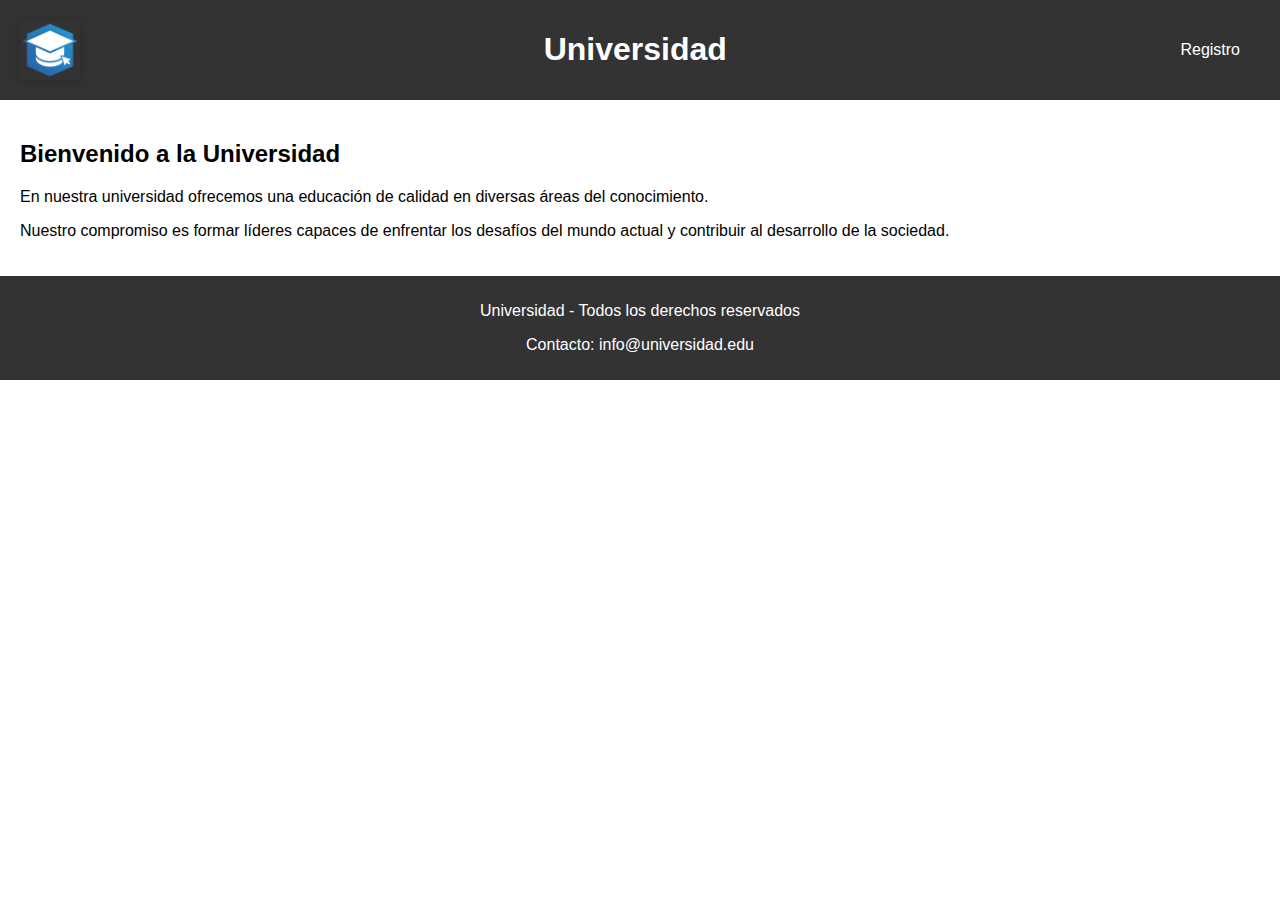
==== index.html @ cae0f5a3 "Add files via upload" ====
<!DOCTYPE html>
<html lang="en">
<head>
    <meta charset="UTF-8">
    <meta http-equiv="X-UA-Compatible" content="IE=edge">
    <meta name="viewport" content="width=device-width, initial-scale=1.0">
    <title>Pagina principal</title>
    <link rel="stylesheet" href="Styles/mystyle.css">
</head>
<body>
    <header>
        <nav>
            <ul>
                <a href="index.html"><img src="Imagenes\ff7c525c1c3e1bef640644542001e1fd-logotipo-da-escola-online-by-vexels.png" alt="Descripción de la imagen"></a>
            </ul>
        </nav>
        <h1>Universidad</h1>
        <nav>
            <ul>
                <li><a href="register.html">Registro</a></li>
            </ul>
        </nav>
    </header>
    <main>
        <h2>Bienvenido a la Universidad</h2>
        <p>En nuestra universidad ofrecemos una educación de calidad en diversas áreas del conocimiento.</p>
        <p>Nuestro compromiso es formar líderes capaces de enfrentar los desafíos del mundo actual y contribuir al desarrollo de la sociedad.</p>
    </main>
    <footer>
        <p>Universidad - Todos los derechos reservados</p>
        <p>Contacto: info@universidad.edu</p>
    </footer>
</body>
</html>
---- Styles/mystyle.css ----
body {
    margin: 0;
    padding: 0;
    font-family: Arial, sans-serif;
    font-size: 16px;
}

header {
    background-color: #333;
    color: #FFF;
    display: flex;
    justify-content: space-between;
    align-items: center;
    padding: 10px 20px;
}
header h1{
    align-items: center;
}
header img {
    float: left;
    height: 60px;
    margin-right: 10px;
    box-shadow: 0px 2px 10px rgba(0,0,0,0.2);
}
nav ul {
    list-style: none;
    margin: 0;
    padding: 0;
}

nav li {
    display: inline-block;
    margin-right: 20px;
}

nav a {
    color: #FFF;
    text-decoration: none;
}

nav a:hover {
    text-decoration: underline;
}

main {
    padding: 20px;
}

h2 {
    font-size: 24px;
}

footer {
    background-color: #333;
    color: #FFF;
    text-align: center;
    padding: 10px;
}
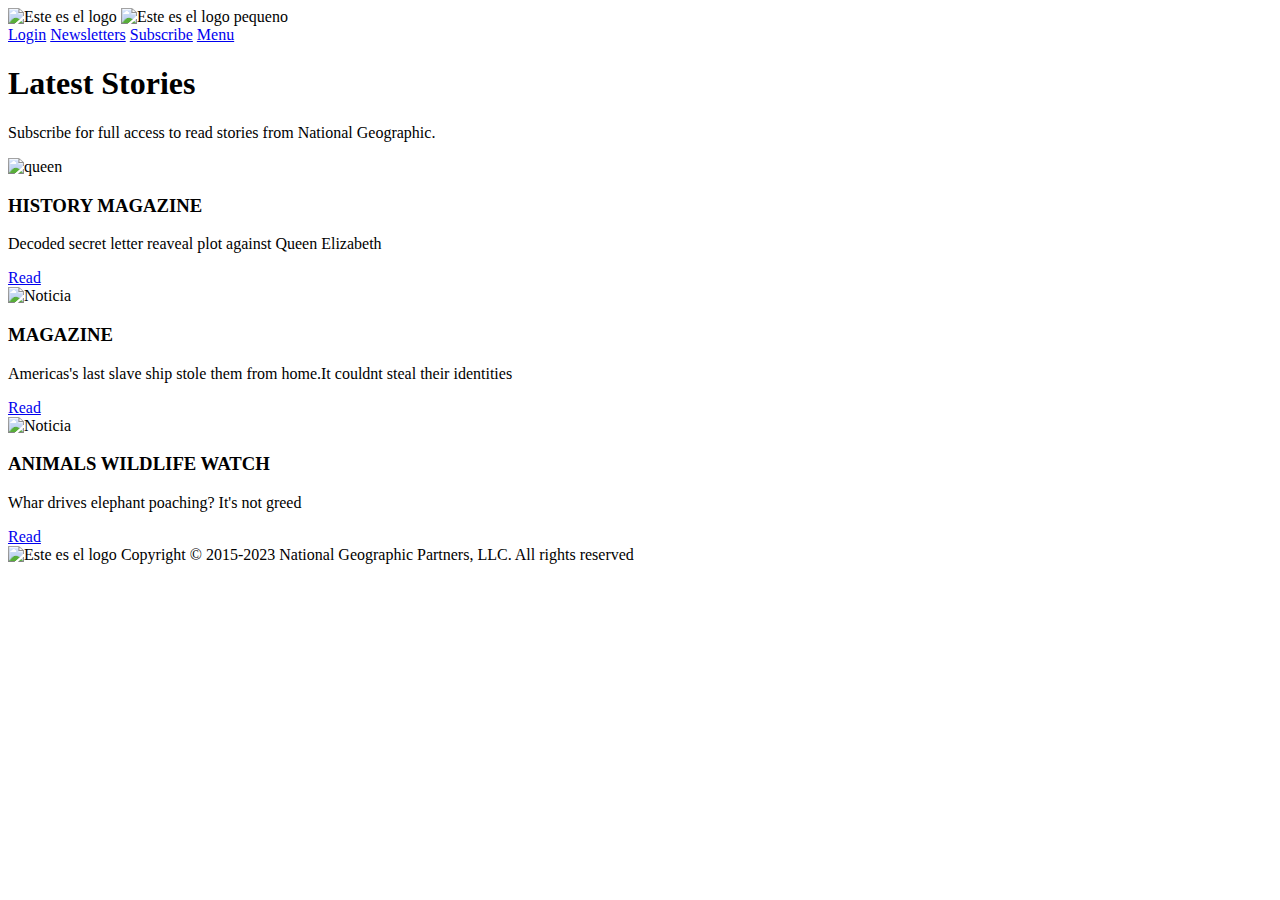
==== commit 551c4237: "Add files via upload" ====
--- a/index.html
+++ b/index.html
@@ -1,34 +1,83 @@
 <!DOCTYPE html>
 <html lang="en">
+
 <head>
     <meta charset="UTF-8">
     <meta http-equiv="X-UA-Compatible" content="IE=edge">
     <meta name="viewport" content="width=device-width, initial-scale=1.0">
-    <title>Pagina principal</title>
-    <link rel="stylesheet" href="Styles/mystyle.css">
+    <script src="https://kit.fontawesome.com/337be747ec.js" crossorigin="anonymous"></script>
+    <meta name="viewport" content="width=device-width, initial-scale=1.0">
+    <link rel="stylesheet" href="mystyle.css">
+    <title>Clase Maravilla</title> 
+   
 </head>
+
 <body>
+        <nav class="menu"> 
+             <img class="logo" src="Imagenes/Logo NatGeo.webp" alt="Este es el logo">
+             <img class="logo-border" src="Imagenes/ng-border.png" alt="Este es el logo pequeno">
+
+            <div>
+                <a class="link-login" href="#">Login</a>
+                <a class="link-search" href="#"><i class="fa-solid fa-magnifying-glass"></i></a>
+                <a class="link-news" href="#">Newsletters</a>
+                <a class="link-subs" href="#">Subscribe</a>
+                <a class="link-menu" href="#">Menu</a>
+                <a class="link-angle" href="#"> <i class="fa-solid fa-angles-down"></i></a>
+            </div>
+
+        </nav>
+
     <header>
-        <nav>
-            <ul>
-                <a href="index.html"><img src="Imagenes\ff7c525c1c3e1bef640644542001e1fd-logotipo-da-escola-online-by-vexels.png" alt="Descripción de la imagen"></a>
-            </ul>
-        </nav>
-        <h1>Universidad</h1>
-        <nav>
-            <ul>
-                <li><a href="register.html">Registro</a></li>
-            </ul>
-        </nav>
+        <h1>Latest Stories</h1>
+        <!-- esto es un comentario-->
+        <p> Subscribe for full access to read stories from National Geographic.</p>
+        <div class="borde"></div>
+        
     </header>
+
     <main>
-        <h2>Bienvenido a la Universidad</h2>
-        <p>En nuestra universidad ofrecemos una educación de calidad en diversas áreas del conocimiento.</p>
-        <p>Nuestro compromiso es formar líderes capaces de enfrentar los desafíos del mundo actual y contribuir al desarrollo de la sociedad.</p>
+        <div>
+            <div class="container">
+                <div class="main-news">
+                <img class="img-queen" src="Imagenes/Reina.avif" alt="queen">
+                <div class="main-news-text">
+                    <h3>HISTORY MAGAZINE</h3>
+                    <p>Decoded secret letter reaveal plot against Queen Elizabeth</p>
+                    <a class="read-btn" href="#"></i>Read</a>
+            </div>
+            </div>
+
+            <div class="secondary-news">
+                <img class="img-salves" src="Imagenes/Esclavos.avif" alt="Noticia">
+                <div class="secondary-news-text">
+                    <h3>MAGAZINE</h3>
+                    <p>Americas's last slave ship stole them from home.It couldnt steal their identities</p>
+                    <a class="read-btn" href="#">Read</a>
+            </div>
+        </div>
+
+            <div class="secondary-news">
+                <img class="img-elefante" src="Imagenes/Elefante.webp" alt="Noticia">
+                <div class="secondary-news-text">
+                    <h3>ANIMALS WILDLIFE WATCH</h3>
+                    <p>Whar drives elephant poaching? It's not greed</p>
+                    <a class="read-btn" href="#">Read</a>
+            </div>
+
+         </div>
+        </div>
+
+       </div>
     </main>
-    <footer>
-        <p>Universidad - Todos los derechos reservados</p>
-        <p>Contacto: info@universidad.edu</p>
-    </footer>
+        
 </body>
+
+
+<footer>
+    <img class="logof" src="Imagenes/Natgeo2.webp" alt="Este es el logo">
+<span class="GlobalFooter__Copyright__Item--line">Copyright © 2015-2023 National Geographic Partners, LLC. All rights reserved
+
+    </span>
+</footer>
 </html>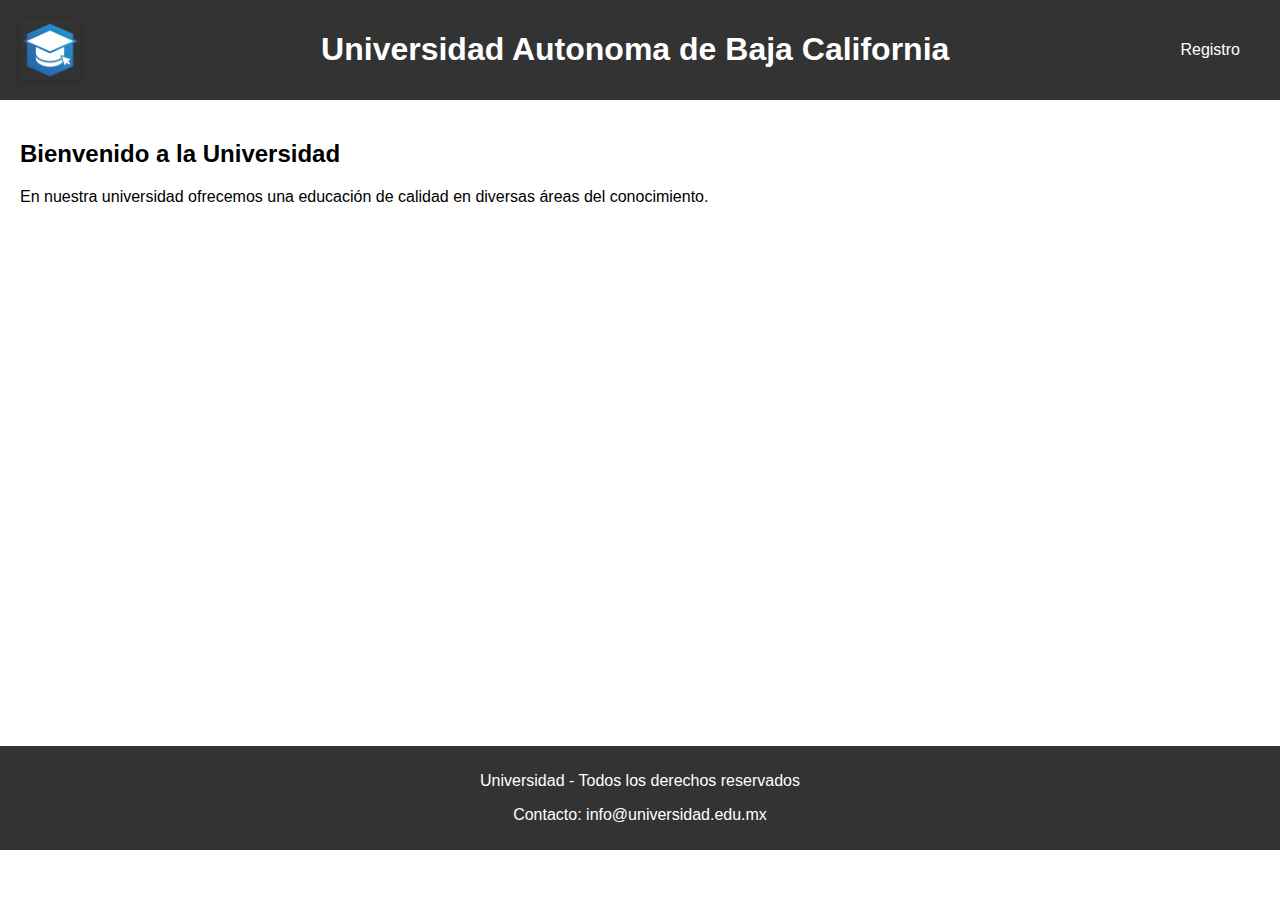
==== commit 6c331ec3: "Add files via upload" ====
--- a/index.html
+++ b/index.html
@@ -1,83 +1,49 @@
 <!DOCTYPE html>
 <html lang="en">
-
 <head>
     <meta charset="UTF-8">
     <meta http-equiv="X-UA-Compatible" content="IE=edge">
     <meta name="viewport" content="width=device-width, initial-scale=1.0">
-    <script src="https://kit.fontawesome.com/337be747ec.js" crossorigin="anonymous"></script>
-    <meta name="viewport" content="width=device-width, initial-scale=1.0">
-    <link rel="stylesheet" href="mystyle.css">
-    <title>Clase Maravilla</title> 
-   
+    <title>Pagina principal</title>
+    <link rel="stylesheet" href="Styles/mystyle.css">
+    <style>
+    
+        iframe {
+          border: none;
+          width: 100%;
+          height: 500px;
+        }
+      </style>
 </head>
+<body>
+    <header>
+        
+        <nav>
+            <ul>
+                <a href="index.html"><img src="Imagenes\ff7c525c1c3e1bef640644542001e1fd-logotipo-da-escola-online-by-vexels.png" alt="Descripción de la imagen"></a>
+            </ul>
+        </nav>
+        <h1>Universidad Autonoma de Baja California</h1>
+        <nav>
+            <ul>
+                <li><a href="register.html">Registro</a></li>
+            </ul>
+        </nav>
+    </header>
+    <main>
+        <h2>Bienvenido a la Universidad</h2>
+        <p>En nuestra universidad ofrecemos una educación de calidad en diversas áreas del conocimiento.</p>
+        <iframe src="https://www.uabc.mx/"></iframe>
 
-<body>
-        <nav class="menu"> 
-             <img class="logo" src="Imagenes/Logo NatGeo.webp" alt="Este es el logo">
-             <img class="logo-border" src="Imagenes/ng-border.png" alt="Este es el logo pequeno">
+       
+    </main>
+    <div id="table-container"></div>
+    <script src="https://code.jquery.com/jquery-3.6.0.min.js"></script>
+    <script src="Scripts\register.js"></script>
 
-            <div>
-                <a class="link-login" href="#">Login</a>
-                <a class="link-search" href="#"><i class="fa-solid fa-magnifying-glass"></i></a>
-                <a class="link-news" href="#">Newsletters</a>
-                <a class="link-subs" href="#">Subscribe</a>
-                <a class="link-menu" href="#">Menu</a>
-                <a class="link-angle" href="#"> <i class="fa-solid fa-angles-down"></i></a>
-            </div>
-
-        </nav>
-
-    <header>
-        <h1>Latest Stories</h1>
-        <!-- esto es un comentario-->
-        <p> Subscribe for full access to read stories from National Geographic.</p>
-        <div class="borde"></div>
-        
-    </header>
-
-    <main>
-        <div>
-            <div class="container">
-                <div class="main-news">
-                <img class="img-queen" src="Imagenes/Reina.avif" alt="queen">
-                <div class="main-news-text">
-                    <h3>HISTORY MAGAZINE</h3>
-                    <p>Decoded secret letter reaveal plot against Queen Elizabeth</p>
-                    <a class="read-btn" href="#"></i>Read</a>
-            </div>
-            </div>
-
-            <div class="secondary-news">
-                <img class="img-salves" src="Imagenes/Esclavos.avif" alt="Noticia">
-                <div class="secondary-news-text">
-                    <h3>MAGAZINE</h3>
-                    <p>Americas's last slave ship stole them from home.It couldnt steal their identities</p>
-                    <a class="read-btn" href="#">Read</a>
-            </div>
-        </div>
-
-            <div class="secondary-news">
-                <img class="img-elefante" src="Imagenes/Elefante.webp" alt="Noticia">
-                <div class="secondary-news-text">
-                    <h3>ANIMALS WILDLIFE WATCH</h3>
-                    <p>Whar drives elephant poaching? It's not greed</p>
-                    <a class="read-btn" href="#">Read</a>
-            </div>
-
-         </div>
-        </div>
-
-       </div>
-    </main>
-        
+    <footer>
+        <p>Universidad - Todos los derechos reservados</p>
+        <p>Contacto: info@universidad.edu.mx</p>
+    </footer>
 </body>
-
-
-<footer>
-    <img class="logof" src="Imagenes/Natgeo2.webp" alt="Este es el logo">
-<span class="GlobalFooter__Copyright__Item--line">Copyright © 2015-2023 National Geographic Partners, LLC. All rights reserved
-
-    </span>
-</footer>
 </html>--- a/Styles/mystyle.css
+++ b/Styles/mystyle.css
@@ -0,0 +1,58 @@
+body {
+    margin: 0;
+    padding: 0;
+    font-family: Arial, sans-serif;
+    font-size: 16px;
+}
+
+header {
+    background-color: #333;
+    color: #FFF;
+    display: flex;
+    justify-content: space-between;
+    align-items: center;
+    padding: 10px 20px;
+}
+header h1{
+    align-items: center;
+}
+header img {
+    float: left;
+    height: 60px;
+    margin-right: 10px;
+    box-shadow: 0px 2px 10px rgba(0,0,0,0.2);
+}
+nav ul {
+    list-style: none;
+    margin: 0;
+    padding: 0;
+}
+
+nav li {
+    display: inline-block;
+    margin-right: 20px;
+}
+
+nav a {
+    color: #FFF;
+    text-decoration: none;
+}
+
+nav a:hover {
+    text-decoration: underline;
+}
+
+main {
+    padding: 20px;
+}
+
+h2 {
+    font-size: 24px;
+}
+
+footer {
+    background-color: #333;
+    color: #FFF;
+    text-align: center;
+    padding: 10px;
+}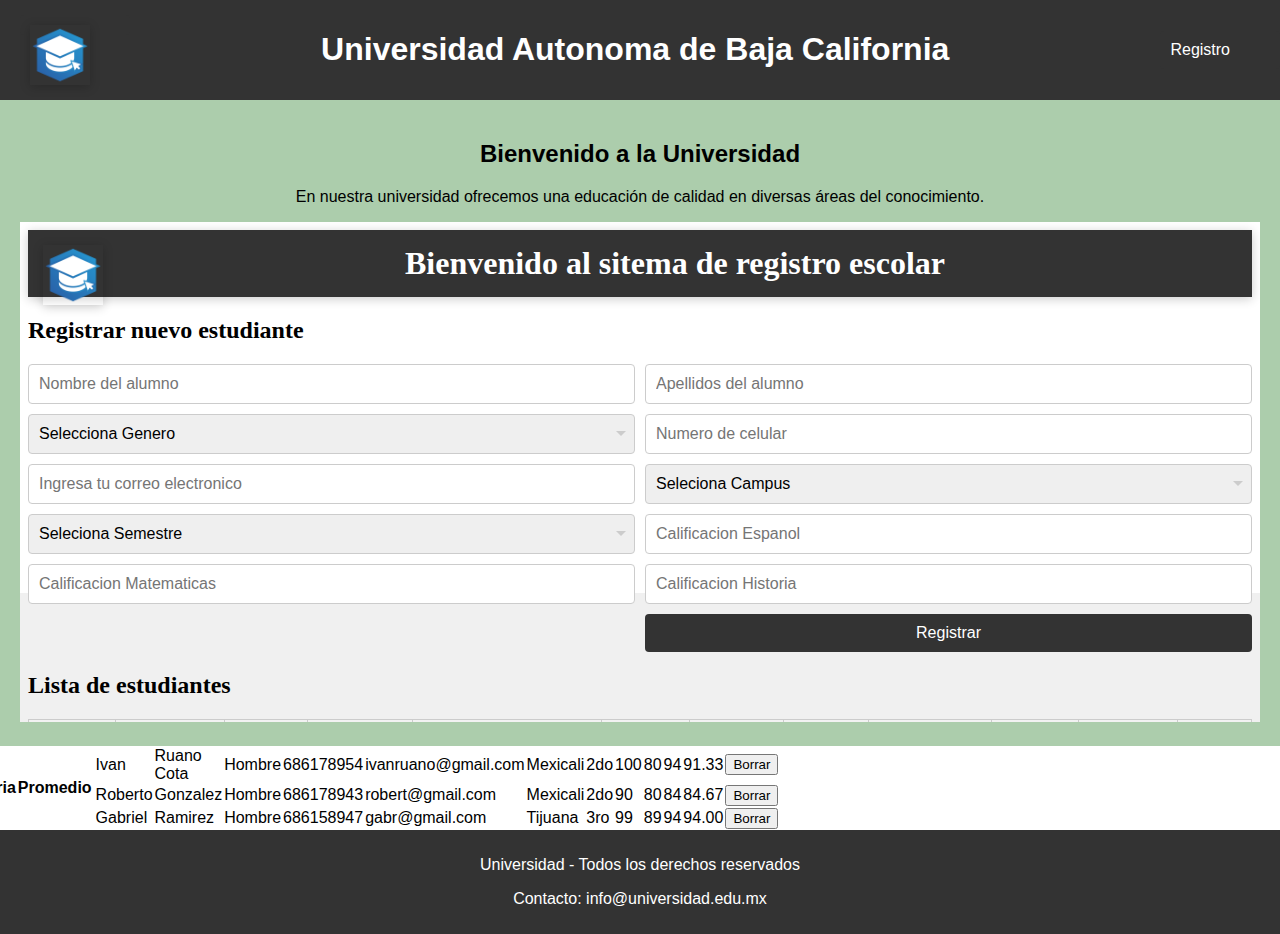
==== commit 8892700c: "Add files via upload" ====
--- a/index.html
+++ b/index.html
@@ -33,7 +33,7 @@
     <main>
         <h2>Bienvenido a la Universidad</h2>
         <p>En nuestra universidad ofrecemos una educación de calidad en diversas áreas del conocimiento.</p>
-        <iframe src="https://www.uabc.mx/"></iframe>
+        <iframe src="register.html"></iframe>
 
        
     </main>
--- a/Styles/mystyle.css
+++ b/Styles/mystyle.css
@@ -4,7 +4,9 @@
     font-family: Arial, sans-serif;
     font-size: 16px;
 }
-
+main{
+    background-color: rgb(172, 205, 172);
+}
 header {
     background-color: #333;
     color: #FFF;
@@ -15,6 +17,11 @@
 }
 header h1{
     align-items: center;
+  
+}
+h2, p {
+    align-items: center;
+    text-align: center;
 }
 header img {
     float: left;
@@ -25,7 +32,16 @@
 nav ul {
     list-style: none;
     margin: 0;
-    padding: 0;
+    display: block;
+    width: 100%;
+    padding: 10px;
+    font-size: 16px;
+    color: #fff;
+    background-color: #333;
+    border: none;
+    border-radius: 4px;
+    cursor: pointer;
+    font-family: 'Lucida Sans', 'Lucida Sans Regular', 'Lucida Grande', 'Lucida Sans Unicode', Geneva, Verdana, sans-serif;
 }
 
 nav li {
@@ -55,4 +71,21 @@
     color: #FFF;
     text-align: center;
     padding: 10px;
-}+}
+#table-container {
+    width: 10%;
+    height: 100%;
+    display: flex;
+    justify-content: center;
+    align-items: center;
+  }
+  
+  iframe {
+    width: 100%;
+    height: 100%;
+    border: none;
+  }
+  table-container{
+    align-items: center;
+  
+  }